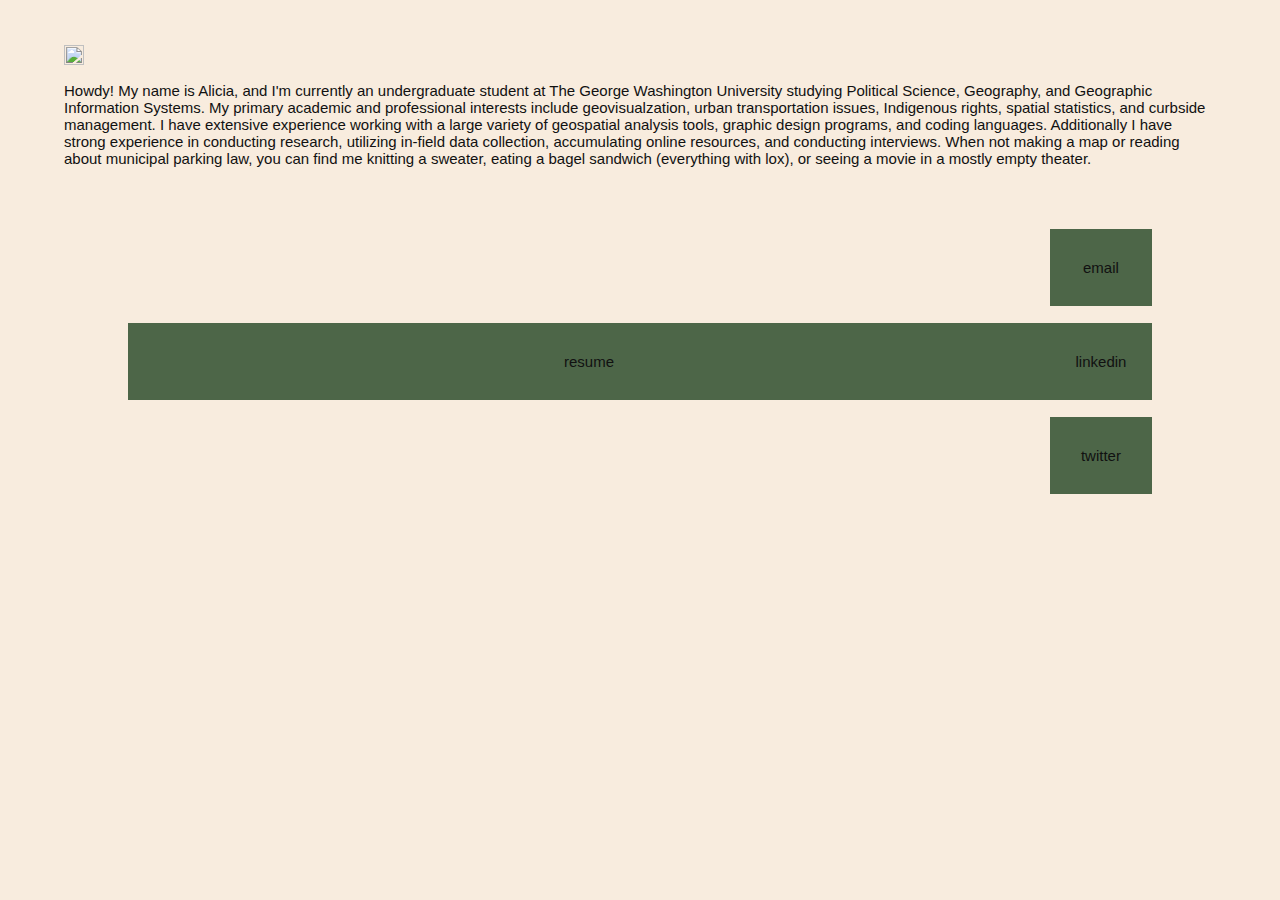
==== about/index.html @ 71f85257 "left align" ====
<head>
	<meta charset="UTF-8" />
	<meta name="viewport" content="width=device-width, initial-scale=1">
	<title>about alicia</title>
	<link rel="icon" type="image/x-icon" href="../aliciafavicon.ico">
	<link rel="shortcut icon" href="../aliciafavicon.ico">
	<link rel="stylesheet" href="https://use.typekit.net/zhq0vyf.css">
	<link rel="stylesheet" type="text/css" href="../css/style.css">
	<script>
	document.documentElement.className = "js";
	var supportsCssVars = function() { var e, t = document.createElement("style"); return t.innerHTML = "root: { --tmp-var: bold; }", document.head.appendChild(t), e = !!(window.CSS && window.CSS.supports && window.CSS.supports("font-weight", "var(--tmp-var)")), t.parentNode.removeChild(t), e };
	supportsCssVars() || alert("Please view this demo in a modern browser that supports CSS Variables.");
	</script>
	<!--script src="//tympanus.net/codrops/adpacks/analytics.js"></script-->
</head>


<body class="demo-1">
	<main>

		<a href="https://maplicia.github.io/">
			<img src="https://static-00.iconduck.com/assets.00/arrow-left-icon-2048x2048-s5o4hxo0.png" height="20vw">
		</a>
<br>
<br>

    <div class="body">
Howdy! My name is Alicia, and I'm currently an undergraduate student at The George Washington University studying Political Science, Geography, and Geographic Information Systems. My primary academic and professional interests include geovisualzation, urban transportation issues, Indigenous rights, spatial statistics, and curbside management. I have extensive experience working with a large variety of geospatial analysis tools, graphic design programs, and coding languages. Additionally I have strong experience in conducting research, utilizing in-field data collection, accumulating online resources, and conducting interviews. When not making a map or reading about municipal parking law, you can find me knitting a sweater, eating a bagel sandwich (everything with lox), or seeing a movie in a mostly empty theater.
    </div>


<br>

<div class="container__left">
 <div class="button">
<a href="glassmanresume2023.pdf">resume</a>
  </div>  
<br>

<div>
<center>
 <div class="button">
<a href="mailto:glassmanalicia@gmail.com">email</a>
  </div>  
</center>

<br>

<div>
<center>
 <div class="button">
<a href="https://linkedin.com/in/aliciaglassman">linkedin</a>
  </div>  
</center>

<br>

<div>
<center>
 <div class="button">
<a href="https://twitter.com/aliciaglassman">twitter</a>
  </div>  
</center>
</div>  
</div>
	</main>

</body>
</html>
---- css/style.css ----
*,
*::after,
*::before {
	box-sizing: border-box;
}

:root {
	font-size: 15px;
}


body {
	margin: 0;
	padding: 3em 5vw;
	--color-text: #111;
	--color-bg: #f8ecde;
	--color-link: #111;
	--color-link-hover: #fff;
	color: var(--color-text);
	background-color: var(--color-bg);
	-webkit-font-smoothing: antialiased;
	-moz-osx-font-smoothing: grayscale;
	font-family: sofia-pro, sans-serif;
}

h1 {
	margin: 0;
	padding: 3em 5vw;
	--color-text: #111;
	--color-bg: #f8ecde;
	--color-link: #111;
	--color-link-hover: #fff;
	color: var(--color-text);
	background-color: var(--color-bg);
	-webkit-font-smoothing: antialiased;
	-moz-osx-font-smoothing: grayscale;
	font-family: sofia-pro, sans-serif;
	font-weight: 900;
	font-style: italic;
}

.container__left {
  padding: 3rem 5vw;
display: flex;
size: 50%
}

.container__right {
  padding: 3rem 5vw;
flex: 1;
size: 50%;
float: right;
}

a {
	text-decoration: none;
	color: var(--color-link);
	outline: none;
}

a:hover,
a:focus {
	color: var(--color-link-hover);
	outline: none;
}

.frame {
	padding: 5vw;
	text-align: center;
	position: relative;
	z-index: 1000;
	line-height: 1;
}


.frame__title {
	font-size: 1rem;
	margin: 0 0 1rem;
	font-weight: 700;
}

.frame__links {
	display: inline;
}

.frame__links a:not(:last-child),
.frame__demos a:not(:last-child) {
	margin-right: 1rem;
}

.frame__demos {
	margin: 1rem 0;
}

.frame__demo--current,
.frame__demo--current:hover {
	color: var(--color-text);
}

.menu {
	-webkit-touch-callout: none;
	-webkit-user-select: none;
	-moz-user-select: none;
	-ms-user-select: none;
	user-select: none;
	padding: 10vh 0 25vh;
	--marquee-width: 100vw;
	--offset: 20vw;
	--move-initial: calc(-25% + var(--offset));
	--move-final: calc(-50% + var(--offset));
	--item-font-size: 10vw;
	counter-reset: menu;
}

.menu__item {
	cursor: default;
	position: relative;
	padding: 0 5vw;
}

.menu__item-link {
	display: inline-block;
	cursor: pointer;
	position: relative;
	-webkit-text-stroke: 1.5px #000;
	text-stroke: 1.5px #000;
	-webkit-text-fill-color: transparent;
	text-fill-color: transparent;
	color: transparent;
	transition: opacity 0.4s;
}

.menu__item-link::before {
	all: initial;
	font-family: sofia-pro, sans-serif;
	position: absolute;
	bottom: 60%;
	left: 0;
	pointer-events: none;
}

.menu__item-link:hover {
	transition-duration: 0.1s;
	opacity: 0;
}



.menu__item-link:hover + .menu__item-img {
	opacity: 1;
	transform: translate3d(calc(-100% - 6vw),-30%,0) rotate3d(0,0,1,4deg);
	transition: all 0.4s;
}

.marquee {
	position: absolute;
	top: 0;
	left: 0;
	width: var(--marquee-width);
	overflow-x: hidden;
	pointer-events: none;
	color: #4d6648;
}

.marquee__inner {
	width: fit-content;
	display: flex;
	position: relative;
	transform: translate3d(var(--move-initial), 0, 0);
	animation: marquee 5s linear infinite;
	animation-play-state: paused;
	opacity: 0;
	transition: opacity 0.1s;
}

.menu__item-link:hover ~ .marquee .marquee__inner {
	animation-play-state: running;
	opacity: 1;
	transition-duration: 0.4s;
}

.marquee span {
	text-align: center;
}

.menu__item-link,
.marquee span {
	white-space: nowrap;
	font-size: var(--item-font-size);
	padding: 0 1vw;
	font-weight: 900;
	line-height: 1.5;
}

.marquee span {
	font-style: italic;
}

@keyframes marquee {
	0% {
		transform: translate3d(var(--move-initial), 0, 0);
	}

	100% {
		transform: translate3d(var(--move-final), 0, 0);
	}
}

@media screen and (min-width: 53em) {
	.frame {
		text-align: left;
		display: grid;
		align-content: space-between;
		width: 100%;
		padding: 2.5rem 6vw;
		pointer-events: none;
		grid-template-columns: 75% 25%;
		grid-template-rows: auto;
	}

	.frame__title-wrap {
		display: flex;
		align-items: start;
	}

	.frame__info {
		margin: 0;
	}

	.frame__title {
		margin: 0 1rem 0 0;
	}

	.frame__links {
		padding: 0;
		justify-self: end;
	}

	.frame a {
		pointer-events: auto;
	}
	.button {
		border: none;
		background-color: #4d6648;
		padding: 2rem 2vw;
		text-align: center;
		text-decoration: none;
		display: inline-block;
		font-family: sofia-pro, sans-serif;
		font-size: 1em;
		cursor: pointer;
		margin: auto;
		width: 100%
		} 

}
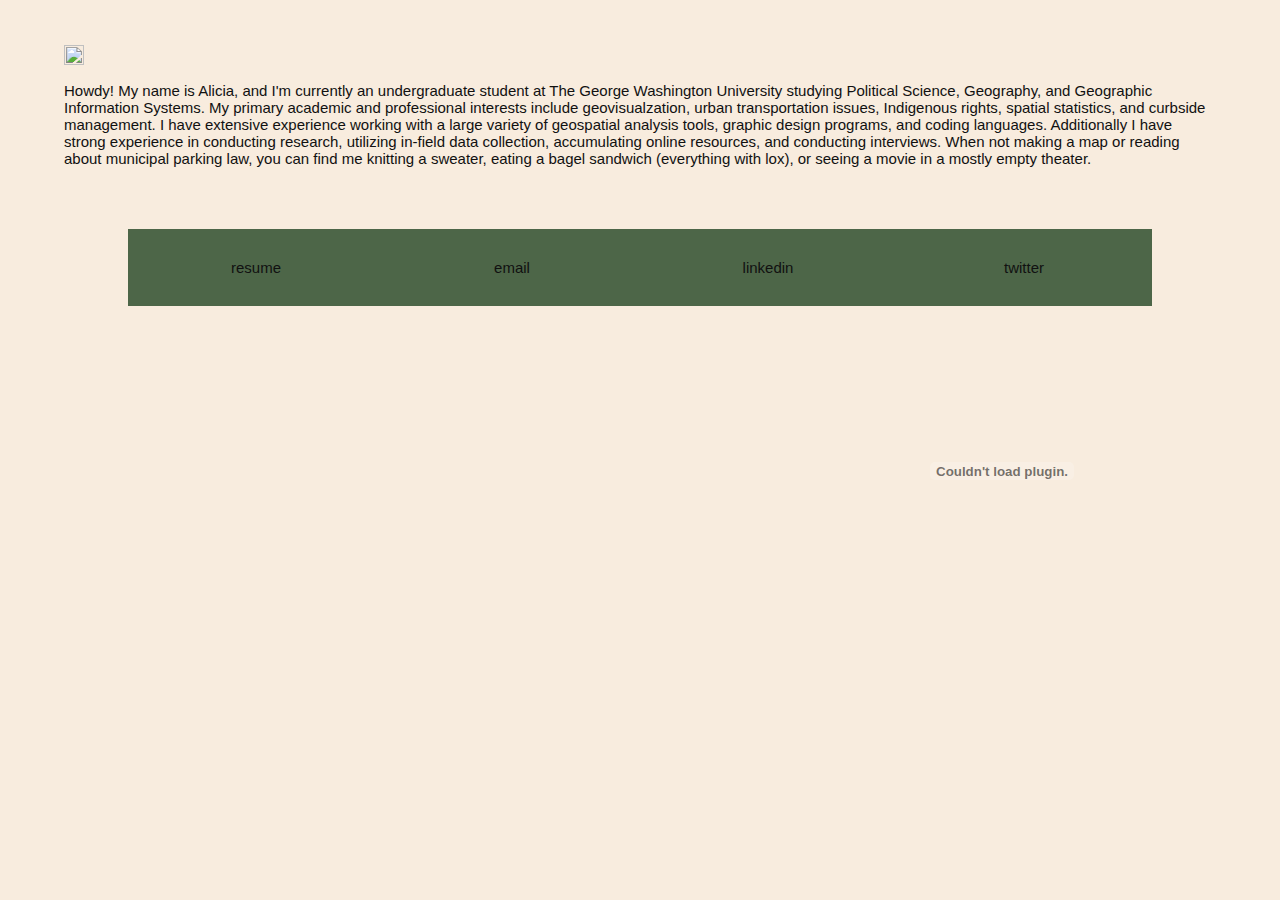
==== commit 14fe7f17: "button" ====
--- a/about/index.html
+++ b/about/index.html
@@ -37,8 +37,6 @@
   </div>  
 <br>
 
-<div>
-<center>
  <div class="button">
 <a href="mailto:glassmanalicia@gmail.com">email</a>
   </div>  
@@ -46,8 +44,6 @@
 
 <br>
 
-<div>
-<center>
  <div class="button">
 <a href="https://linkedin.com/in/aliciaglassman">linkedin</a>
   </div>  
@@ -55,13 +51,18 @@
 
 <br>
 
-<div>
-<center>
  <div class="button">
 <a href="https://twitter.com/aliciaglassman">twitter</a>
   </div>  
 </center>
 </div>  
+
+<div class="container__right">
+	<object data= 
+	"glassmanresume2023.pdf" 
+			</object> 
+</div>
+
 </div>
 	</main>
 
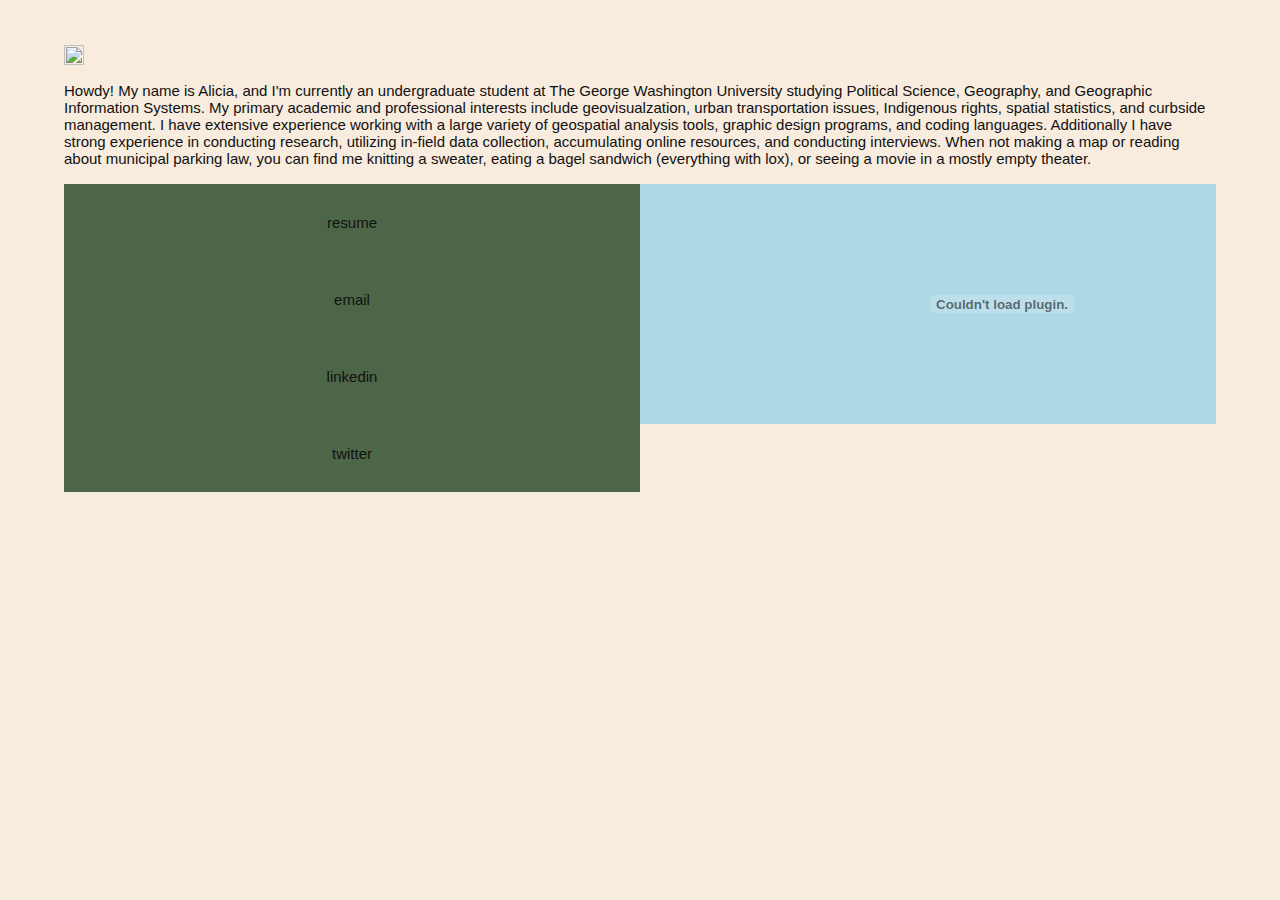
==== commit 113d3a6f: "left right yipee" ====
--- a/about/index.html
+++ b/about/index.html
@@ -31,37 +31,42 @@
 
 <br>
 
-<div class="container__left">
- <div class="button">
-<a href="glassmanresume2023.pdf">resume</a>
+<div id="parent">
+	<div id="left"> <div class="button">
+  <a href="glassmanresume2023.pdf">resume</a>
+	</div>  
+  <br>
+  
+   <div class="button">
+  <a href="mailto:glassmanalicia@gmail.com">email</a>
+	</div>  
+  
+  
+  <br>
+  
+   <div class="button">
+  <a href="https://linkedin.com/in/aliciaglassman">linkedin</a>
+	</div>  
+  
+  
+  <br>
+  
+   <div class="button">
+  <a href="https://twitter.com/aliciaglassman">twitter</a>
+	</div>  
+  
+  <br>
+  
   </div>  
-<br>
-
- <div class="button">
-<a href="mailto:glassmanalicia@gmail.com">email</a>
-  </div>  
-</center>
-
-<br>
-
- <div class="button">
-<a href="https://linkedin.com/in/aliciaglassman">linkedin</a>
-  </div>  
-</center>
-
-<br>
-
- <div class="button">
-<a href="https://twitter.com/aliciaglassman">twitter</a>
-  </div>  
-</center>
-</div>  
-
-<div class="container__right">
-	<object data= 
-	"glassmanresume2023.pdf" 
-			</object> 
-</div>
+  
+  
+  </div></div>
+	<div id="right">
+	<div class="container__right">
+	  <object data= 
+	  "glassmanresume2023.pdf"> 
+			  </object> 
+	  </div>
 
 </div>
 	</main>
--- a/css/style.css
+++ b/css/style.css
@@ -252,5 +252,15 @@
 		margin: auto;
 		width: 100%
 		} 
-
-}
+		#right {
+			float: right;
+			width: 50%;
+			background: lightblue;
+		  }
+		  #left {
+			float: left;
+			width: 50%;
+			background: lightgreen;
+		  }
+
+}
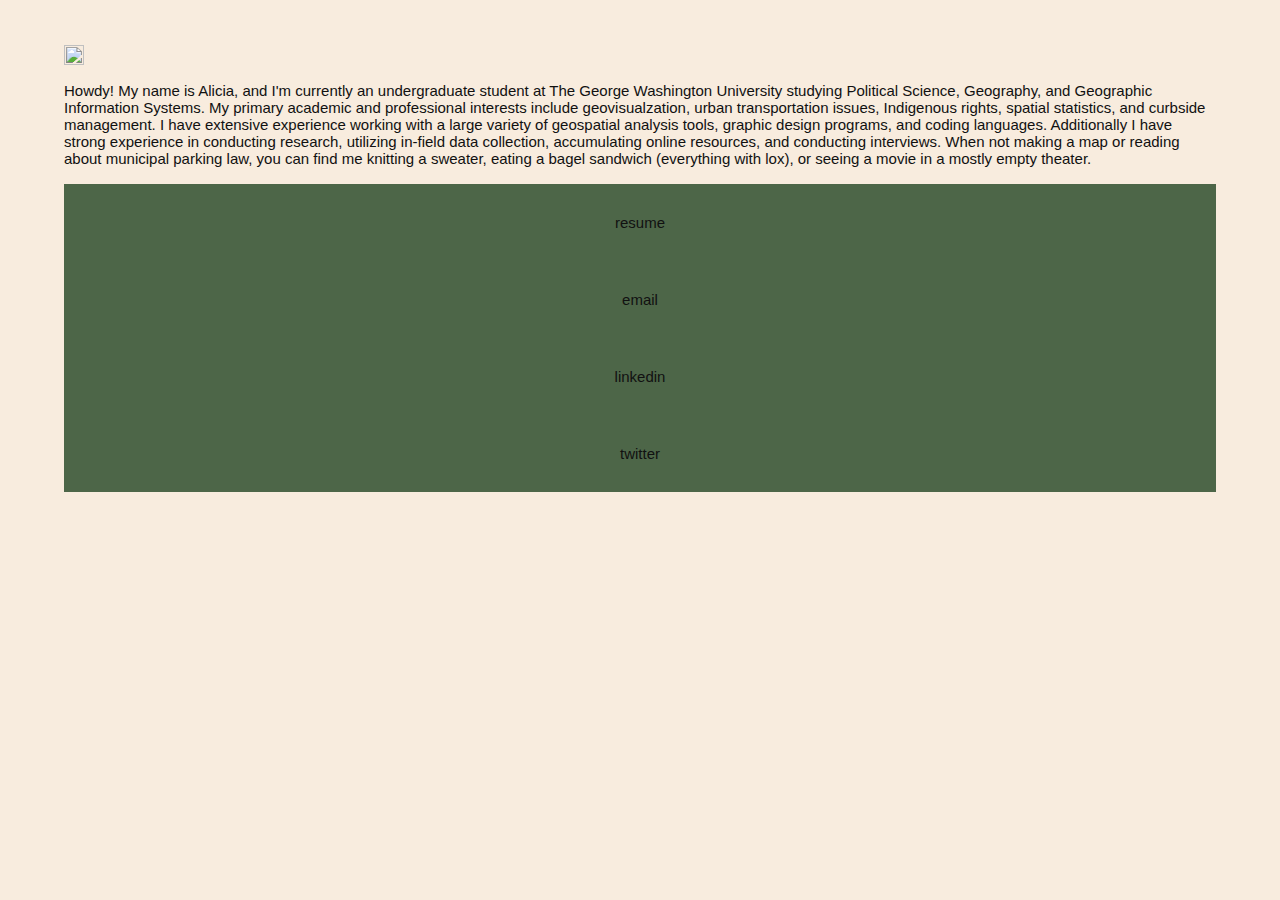
==== commit 4651eab8: "back to the og" ====
--- a/about/index.html
+++ b/about/index.html
@@ -31,8 +31,7 @@
 
 <br>
 
-<div id="parent">
-	<div id="left"> <div class="button">
+<div class="button">
   <a href="glassmanresume2023.pdf">resume</a>
 	</div>  
   <br>
@@ -61,12 +60,6 @@
   
   
   </div></div>
-	<div id="right">
-	<div class="container__right">
-	  <object data= 
-	  "glassmanresume2023.pdf"> 
-			  </object> 
-	  </div>
 
 </div>
 	</main>
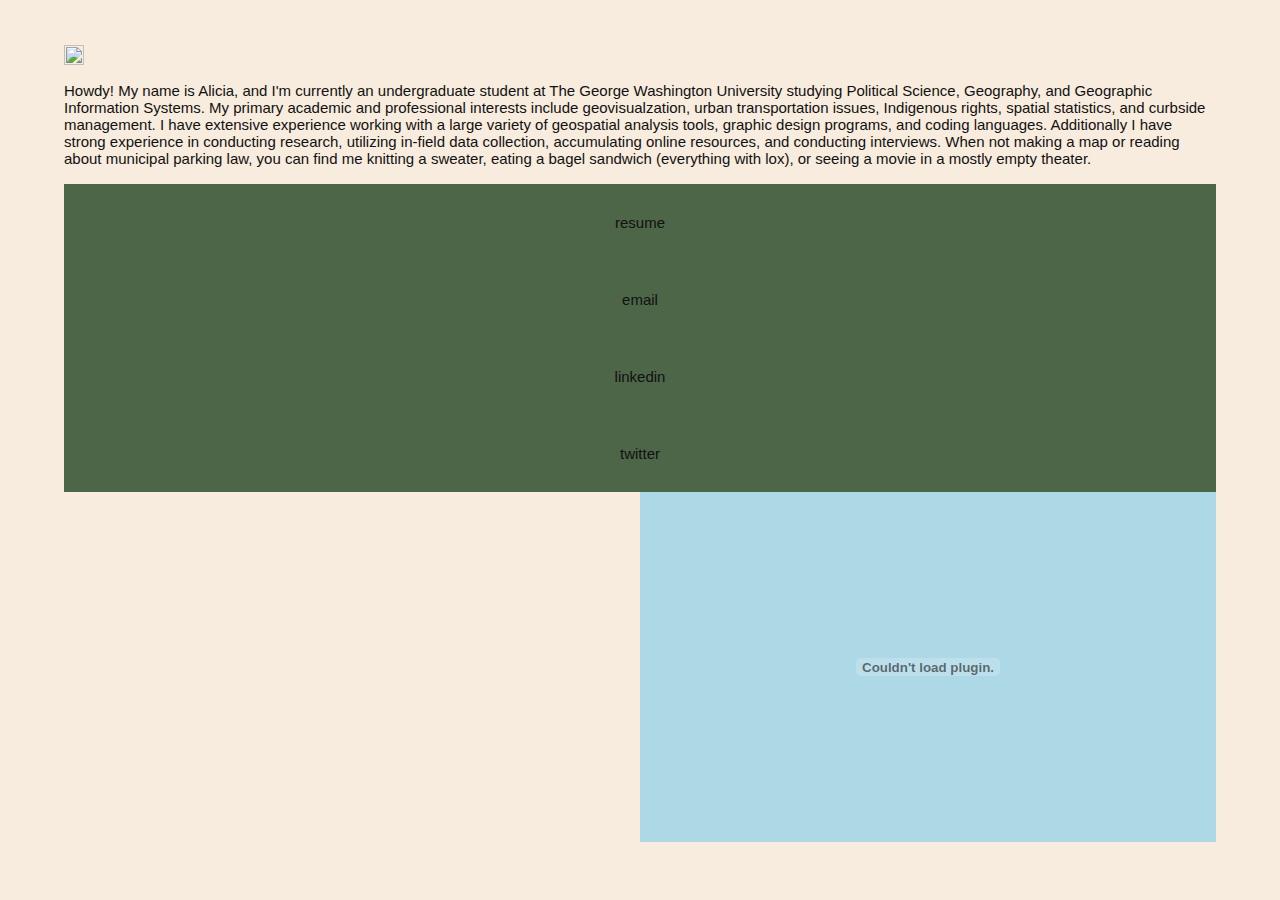
==== commit d19881f0: "right?" ====
--- a/about/index.html
+++ b/about/index.html
@@ -58,7 +58,10 @@
   
   </div>  
   
-  
+  <div id="right">
+	<embed src='glassmanresume2023.pdf' height="350vw" width="100%">
+    </div> 
+
   </div></div>
 
 </div>
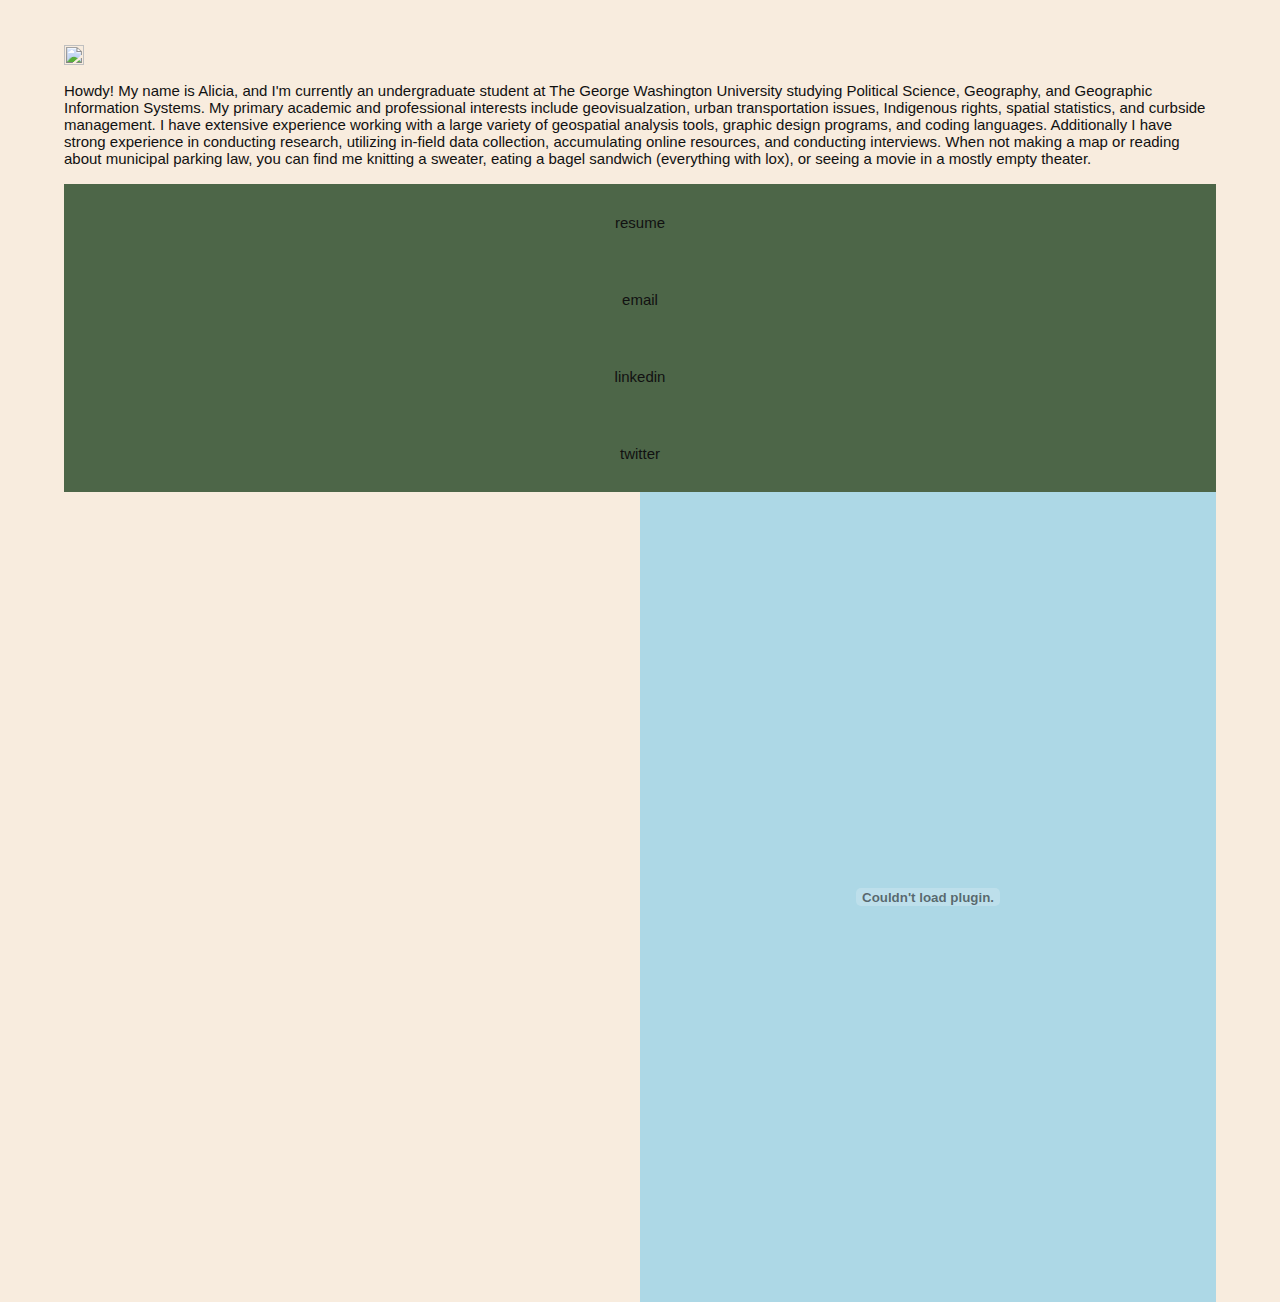
==== commit ec0b35ad: "hieght" ====
--- a/about/index.html
+++ b/about/index.html
@@ -30,7 +30,7 @@
 
 
 <br>
-
+<div class="left">
 <div class="button">
   <a href="glassmanresume2023.pdf">resume</a>
 	</div>  
@@ -55,11 +55,11 @@
 	</div>  
   
   <br>
-  
+</div>
   </div>  
   
   <div id="right">
-	<embed src='glassmanresume2023.pdf' height="350vw" width="100%">
+	<embed src='glassmanresume2023.pdf' height="100%" width="100%">
     </div> 
 
   </div></div>
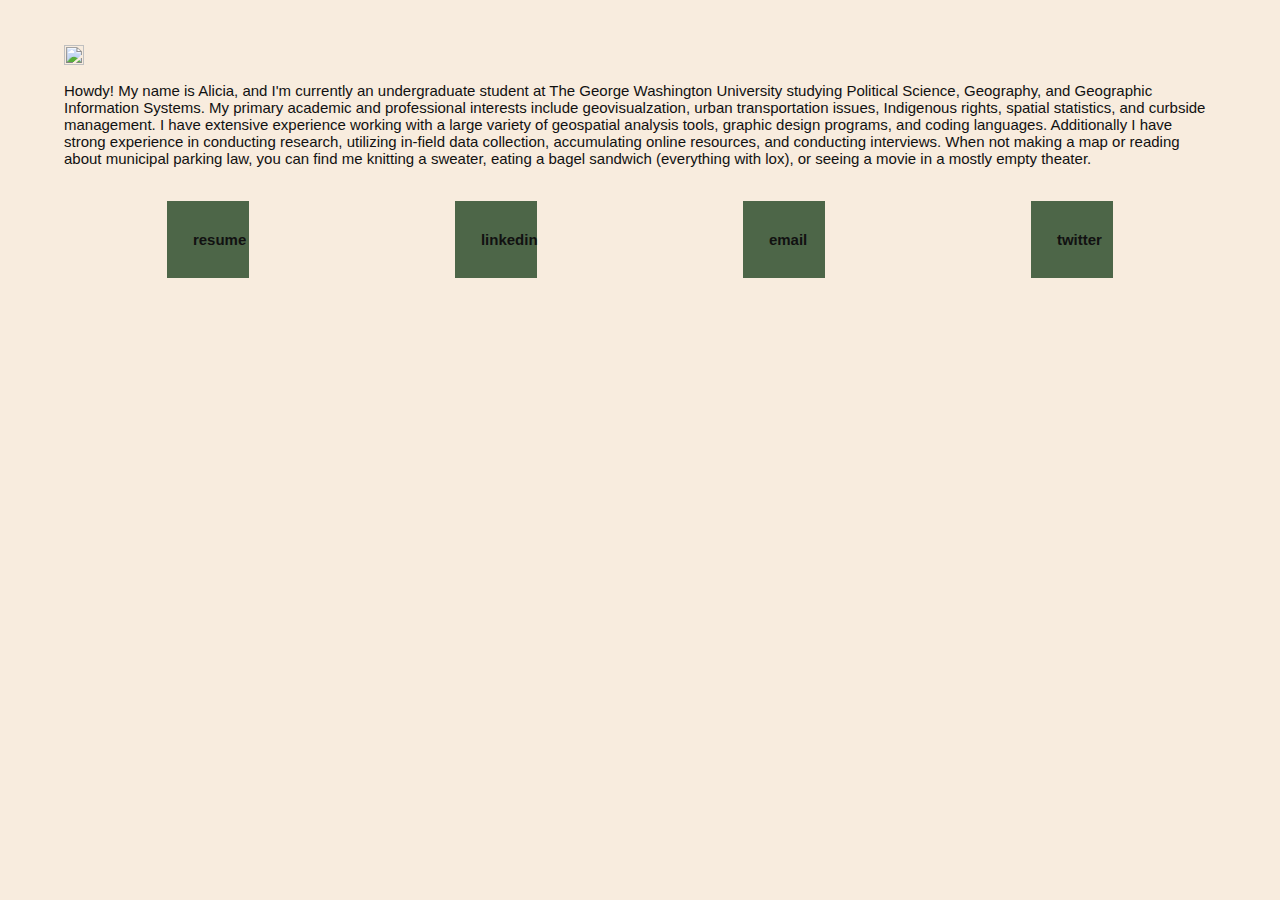
==== commit 1b8c17fc: "plz" ====
--- a/about/index.html
+++ b/about/index.html
@@ -30,41 +30,22 @@
 
 
 <br>
-<div class="left">
-<div class="button">
+
+<ul class="flex-container">
+	<li class="flex-item"><div class="button">
   <a href="glassmanresume2023.pdf">resume</a>
-	</div>  
-  <br>
-  
-   <div class="button">
+	</div> </li>
+	<li class="flex-item"> <div class="button">
+  <a href="https://linkedin.com/in/aliciaglassman">linkedin</a>
+	</div>  </li>
+	<li class="flex-item"> <div class="button">
   <a href="mailto:glassmanalicia@gmail.com">email</a>
-	</div>  
-  
-  
-  <br>
-  
-   <div class="button">
-  <a href="https://linkedin.com/in/aliciaglassman">linkedin</a>
-	</div>  
-  
-  
-  <br>
-  
-   <div class="button">
+	</div>  </li>
+	<li class="flex-item"> <div class="button">
   <a href="https://twitter.com/aliciaglassman">twitter</a>
-	</div>  
-  
-  <br>
-</div>
-  </div>  
-  
-  <div id="right">
-	<embed src='glassmanresume2023.pdf' height="100%" width="100%">
-    </div> 
+	</div> </li>
+  </ul>
 
-  </div></div>
-
-</div>
 	</main>
 
 </body>
--- a/css/style.css
+++ b/css/style.css
@@ -250,17 +250,25 @@
 		font-size: 1em;
 		cursor: pointer;
 		margin: auto;
-		width: 100%
+		width: 50%
 		} 
-		#right {
-			float: right;
-			width: 50%;
-			background: lightblue;
+
+.flex-container {
+			display: flex;
+			flex-flow: row wrap;
+			justify-content: space-around;
+			padding: 0;
+			margin: 0;
+			list-style: none;
 		  }
-		  #left {
-			float: left;
-			width: 50%;
-			background: lightgreen;
+		  
+.flex-item {
+			padding: 5px;
+			width: 15%;
+			height: 15%;
+			margin:1%;
+			font-weight: bold;
+			font-size: 1em;
+			text-align: center;
 		  }
-
-}
+}
